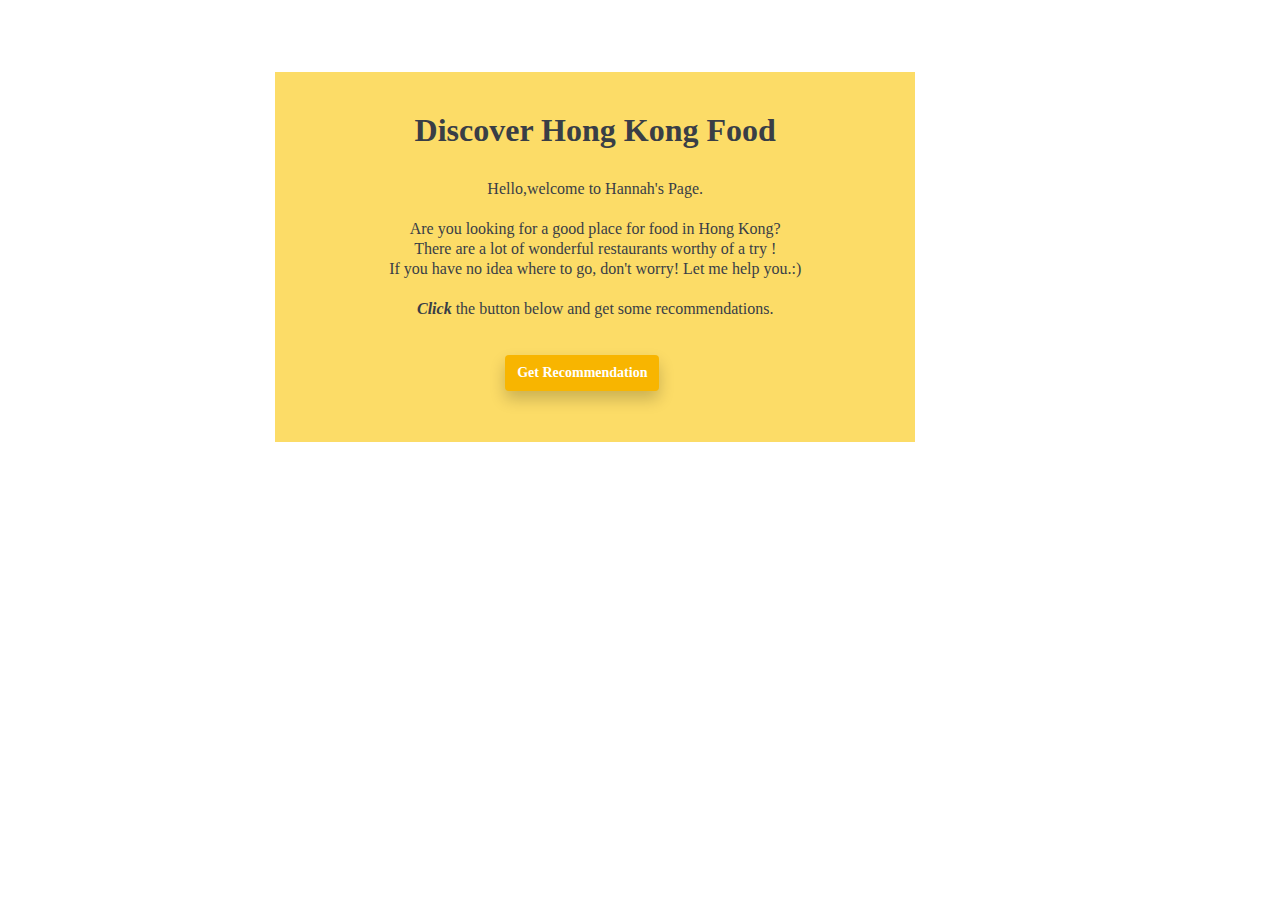
==== Discover_HK_Food.html @ 656623f9 "Design with CSS and basic interaction" ====
<!DOCTYPE html>
<html>
<head>
  <title>Discover Hong Kong Food</title>
  <script src="script_hkfood.js"></script>
  <link rel="stylesheet" type="text/css" href="style_hkfood.css">
</head>

<body>

  <div class="background_page">
  <div class="main_content">
  <h1>Discover Hong Kong Food</h1>
  <p>
  Hello,welcome to Hannah's Page.<br>
  <br>
  Are you looking for a good place for food in Hong Kong?<br>
  There are a lot of wonderful restaurants worthy of a try !<br>
  If you have no idea where to go, don't worry!
  Let me help you.:)<br>
  <br>
  <i><b>Click</b></i> the button below and get some recommendations.<br>
  </p>
  <button onclick="recommend()">Get Recommendation</button>
  </div>
  </div>
  <p id="show"></p>

</body>
</html>
---- style_hkfood.css ----
body{
  background-image:url("http://imglf2.nosdn.127.net/img/NnpWTTFzcTFiMi9nK254S05QdjlwYkQrQVdvY29mbk40TVdHd1JTVGFPVndYZCtSeDAxTnd3PT0.jpg?imageView&thumbnail=1680x0&quality=96&stripmeta=0&type=jpg%7Cwatermark&type=2&text=wqkg566A54ix5omL57uYIC8gamF2ZWV5cmUubG9mdGVyLmNvbQ==&font=bXN5aA==&gravity=southwest&dissolve=30&fontsize=340&dx=16&dy=20&stripmeta=0");
  background-repeat: repeat-x;
}

.background_page{
  width:600px;
  height:350px;
  background-color: rgba(251,211,65,0.8);
  position:absolute;
  padding:10px 20px 10px 20px;
  top:8%;
  left:21.5%;
}

.main_content{
  width:600px;
  height:400px;
  position:relative;
}

h1{
  font-family: Century Gothic;
  font-weight: bold;
  color:#393e46;
  text-align:center;
  margin-top:30px;
}

p{
  font-family: Century Gothic;
  color:#393e46;
  text-align:center;
  margin-top: 5%;
  margin-bottom: 5%;
  line-height: 20px;
}

button{
  background-color: #f8b500;
  border: none;
  border-radius: 4px;
  color: white;
  font-family: Century Gothic;
  font-weight:bold;
  padding: 10px 12px;
  text-align: center;
  text-decoration: none;
  display: inline-block;
  font-size: 14px;
  box-shadow: 0 8px 16px 0 rgba(0,0,0,0.2);
  margin-left: 35%;
  margin-right:35%;
  margin-top: 1%;
}

button:hover{
  background-color:#00adb5;
}
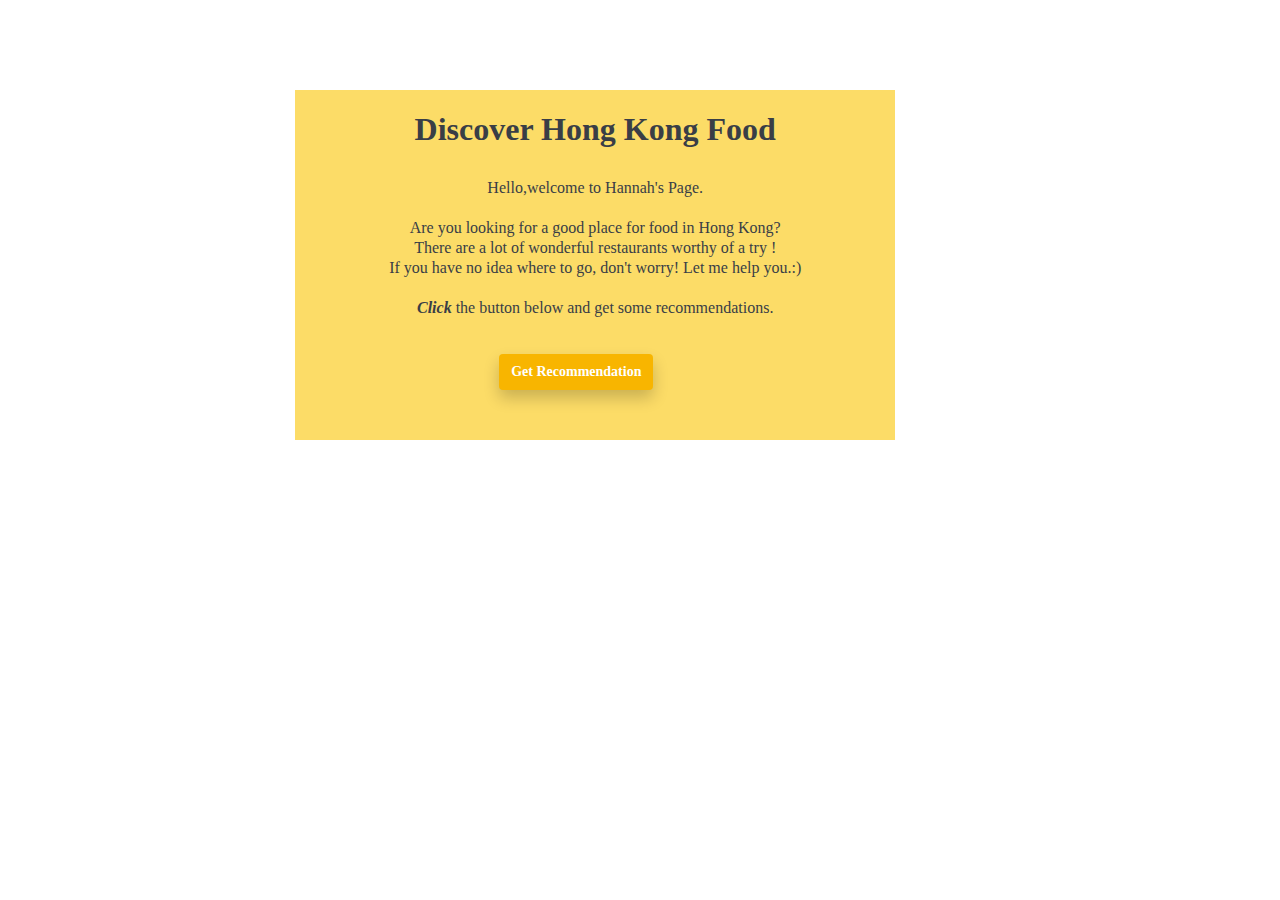
==== commit 7b4c65dd: "Completed" ====
--- a/Discover_HK_Food.html
+++ b/Discover_HK_Food.html
@@ -8,8 +8,7 @@
 
 <body>
 
-  <div class="background_page">
-  <div class="main_content">
+  <div id="main_page">
   <h1>Discover Hong Kong Food</h1>
   <p>
   Hello,welcome to Hannah's Page.<br>
@@ -23,8 +22,11 @@
   </p>
   <button onclick="recommend()">Get Recommendation</button>
   </div>
-  </div>
-  <p id="show"></p>
+  <br>
+  <div id="show_area">
+    <h1 id="place">New Territory</h1>
+      <p id="insert_photo">What can I find</p>
+    </div>
 
 </body>
 </html>
--- a/style_hkfood.css
+++ b/style_hkfood.css
@@ -1,22 +1,32 @@
 body{
   background-image:url("http://imglf2.nosdn.127.net/img/NnpWTTFzcTFiMi9nK254S05QdjlwYkQrQVdvY29mbk40TVdHd1JTVGFPVndYZCtSeDAxTnd3PT0.jpg?imageView&thumbnail=1680x0&quality=96&stripmeta=0&type=jpg%7Cwatermark&type=2&text=wqkg566A54ix5omL57uYIC8gamF2ZWV5cmUubG9mdGVyLmNvbQ==&font=bXN5aA==&gravity=southwest&dissolve=30&fontsize=340&dx=16&dy=20&stripmeta=0");
-  background-repeat: repeat-x;
+  background-repeat: repeat;
 }
 
-.background_page{
+#main_page{
   width:600px;
   height:350px;
   background-color: rgba(251,211,65,0.8);
   position:absolute;
-  padding:10px 20px 10px 20px;
-  top:8%;
+  margin-left: 20px;
+  margin-right: 20px;
+  top:10%;
   left:21.5%;
+  float:left;
 }
 
-.main_content{
+#show_area{
   width:600px;
-  height:400px;
-  position:relative;
+  height:1200px;
+  position:absolute;
+  background-color: rgba(251,249,175,0.9);
+  top:410px;
+  left:21.5%;
+  float:left;
+  margin-left: 20px;
+  margin-right: 20px;
+  margin-bottom: 50px;
+  display:none;
 }
 
 h1{
@@ -24,7 +34,6 @@
   font-weight: bold;
   color:#393e46;
   text-align:center;
-  margin-top:30px;
 }
 
 p{
@@ -49,8 +58,8 @@
   display: inline-block;
   font-size: 14px;
   box-shadow: 0 8px 16px 0 rgba(0,0,0,0.2);
-  margin-left: 35%;
-  margin-right:35%;
+  margin-left: 34%;
+  margin-right:33%;
   margin-top: 1%;
 }
 
